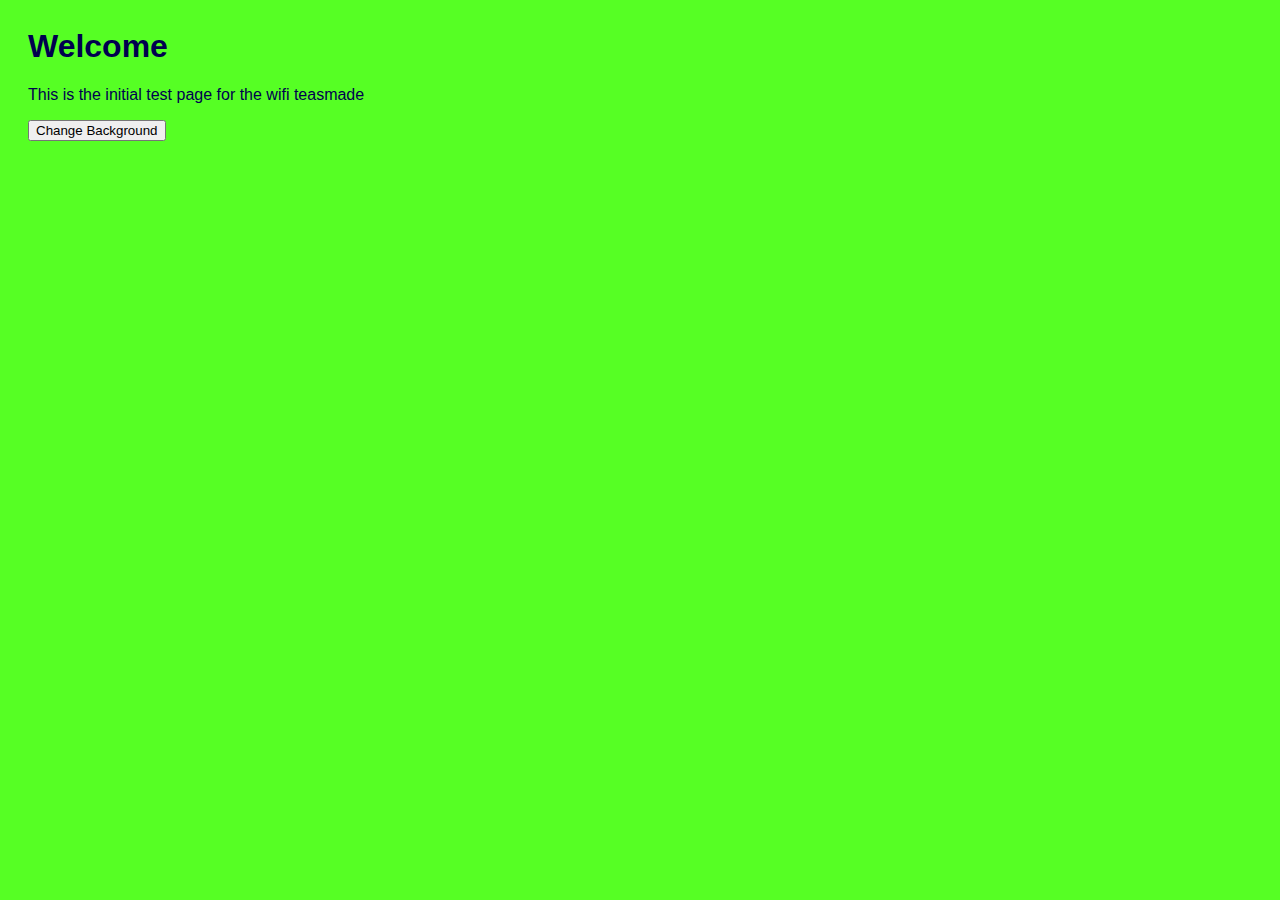
==== HTML/INDEX.HTM @ f274f31c "Initial checkin" ====
<html>
<head>
<title>This is a teasmade</title>
<script language="javascript" src="JS.JS"></script>
<link rel="stylesheet" type="text/css" href="STYLE.CSS" />
</head>
<body>
<h1>Welcome</h1>
<p>This is the initial test page for the wifi teasmade</p>
<button onclick="changebackground()">Change Background</button>
</body>
</html>
---- HTML/STYLE.CSS ----
body { 
    font-family: helvetica, sans-serif;
    color: #00004f;
    padding: 20px;
    background-color: #56ff24;
}
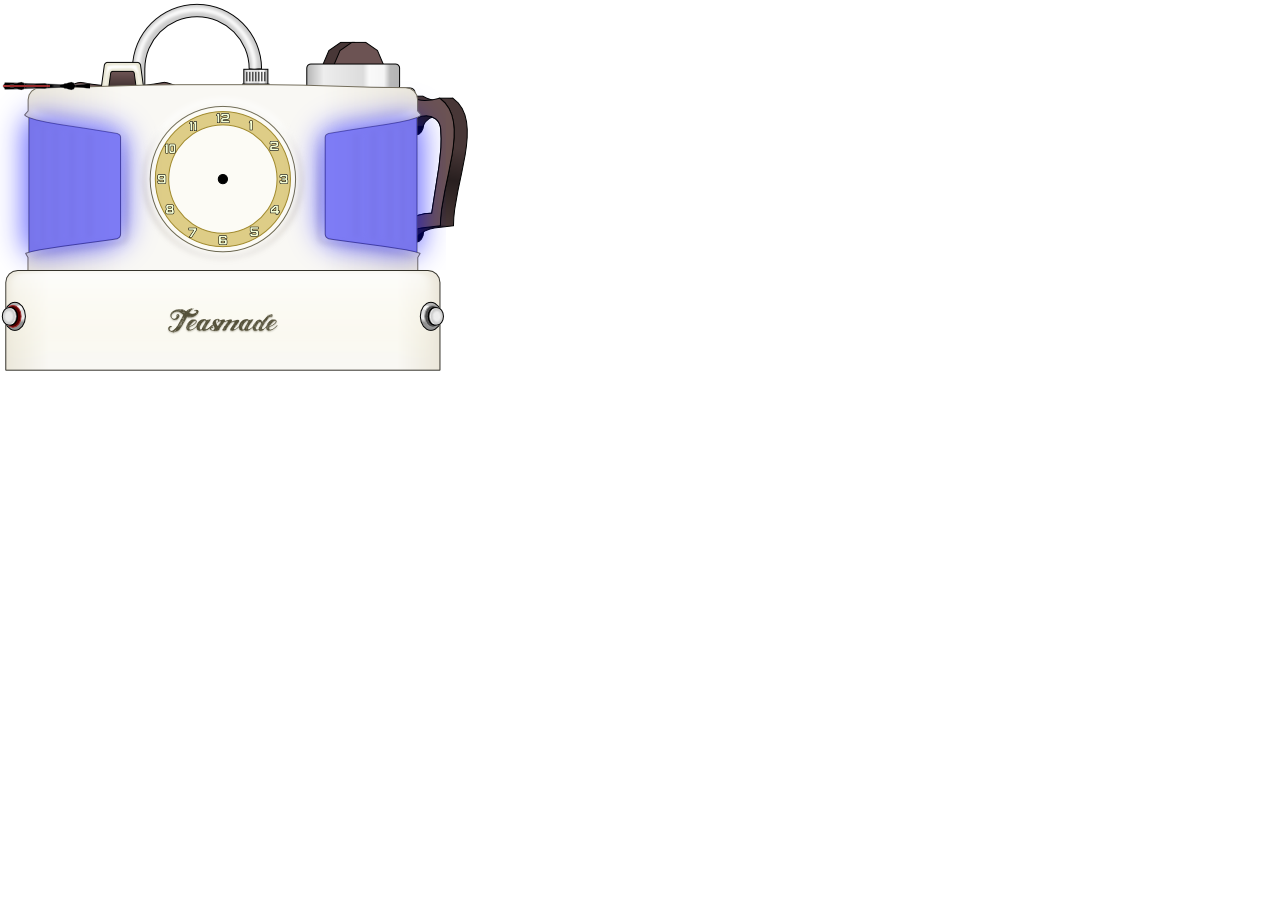
==== commit 39e3a17e: "Putting together the web UI" ====
--- a/HTML/INDEX.HTM
+++ b/HTML/INDEX.HTM
@@ -1,12 +1,22 @@
 <html>
-<head>
-<title>This is a teasmade</title>
-<script language="javascript" src="JS.JS"></script>
-<link rel="stylesheet" type="text/css" href="STYLE.CSS" />
-</head>
-<body>
-<h1>Welcome</h1>
-<p>This is the initial test page for the wifi teasmade</p>
-<button onclick="changebackground()">Change Background</button>
-</body>
+    <head>
+        <title>This is a teasmade</title>
+        <script language="javascript" src="JS.JS"></script>
+        <link rel="stylesheet" type="text/css" href="STYLE.CSS" />
+    </head>
+    <body>
+        <div id="container">
+            <div id="base">
+                <div id="rightbutton" onclick="makeTea();"></div>
+                <div id="leftbutton" onclick="toggleLamp();"></div>
+            </div>
+            <div id="face">
+                <div id="minutes"></div>
+                <div id="seconds"></div>
+                <div id="hours"></div>
+                <div id="lights"></div>
+            </div>
+            <div id="teapotandkettle"></div>
+        </div>
+    </body>
 </html>--- a/HTML/STYLE.CSS
+++ b/HTML/STYLE.CSS
@@ -1,7 +1,120 @@
 
 body { 
     font-family: helvetica, sans-serif;
-    color: #00004f;
-    padding: 20px;
-    background-color: #56ff24;
-}+    margin: 0px;
+}
+
+#container {
+    position:absolute;
+}
+
+#base {
+    background-image: url('BASE.PNG');
+    width:446px;
+    height:103px;
+    position:absolute;
+    top:270px;
+}
+
+#rightbutton {
+    background-image: url('W-OFF-N.PNG');
+    width:28px;
+    height:32px;
+    position:absolute;
+    right: 0px;
+    top: 30px;
+}
+
+
+#rightbutton .pressed {
+    background-image: url('W-OFF-P.PNG');
+}
+
+#rightbutton .illuminated {
+    background-image: url('W-ON-N.PNG');
+}
+
+
+#rightbutton .illuminated.pressed {
+    background-image: url('W-ON-P.PNG');
+}
+
+#leftbutton {
+    background-image: url('R-OFF-N.PNG');
+    width:28px;
+    height:32px;
+    position:absolute;
+    left: 0px;
+    top: 30px;
+}
+
+#leftbutton .pressed {
+    background-image: url('R-OFF-P.PNG');
+}
+
+#leftbutton .illuminated {
+    background-image: url('R-ON-N.PNG');
+}
+
+
+#leftbutton .illuminated.pressed {
+    background-image: url('R-ON-P.PNG');
+}
+
+
+#teapotandkettle {
+    background-image: url('TPOTKTL.PNG');
+    width:470px;
+    height:270px;
+    position:absolute;
+    z-index: -1;
+}
+
+#face {
+    background-image: url('FACE.PNG');
+    width:446px;
+    height:189px;
+    position:absolute;
+    top:81px;
+    opacity:1;
+    -webkit-transition-property: opacity;
+    -webkit-transition-duration: 0.5s;
+    -webkit-transition-timing-function: ease-in;
+}
+
+#face:hover {
+    opacity: 0.3;
+}
+
+#lights {
+    background-color: #0000ff;
+    width:446px;
+    height:189px;
+    position:absolute;
+    top:0px;
+    left:0px;
+    -webkit-mask-image: url('FACEMASK.PNG');
+    opacity: 0.5;
+}
+
+#seconds {
+    width: 90px;
+    height: 10px;
+    position:absolute;
+    background-image: url('CHNDHR.PNG');
+}
+
+#minutes {
+    width: 70px;
+    height: 10px;
+    position:absolute;
+    background-image: url('CHNDMN.PNG');
+}
+
+#hours {
+    width: 50px;
+    height: 10px;
+    position:absolute;
+    background-image: url('CHNDSC.PNG');
+}
+
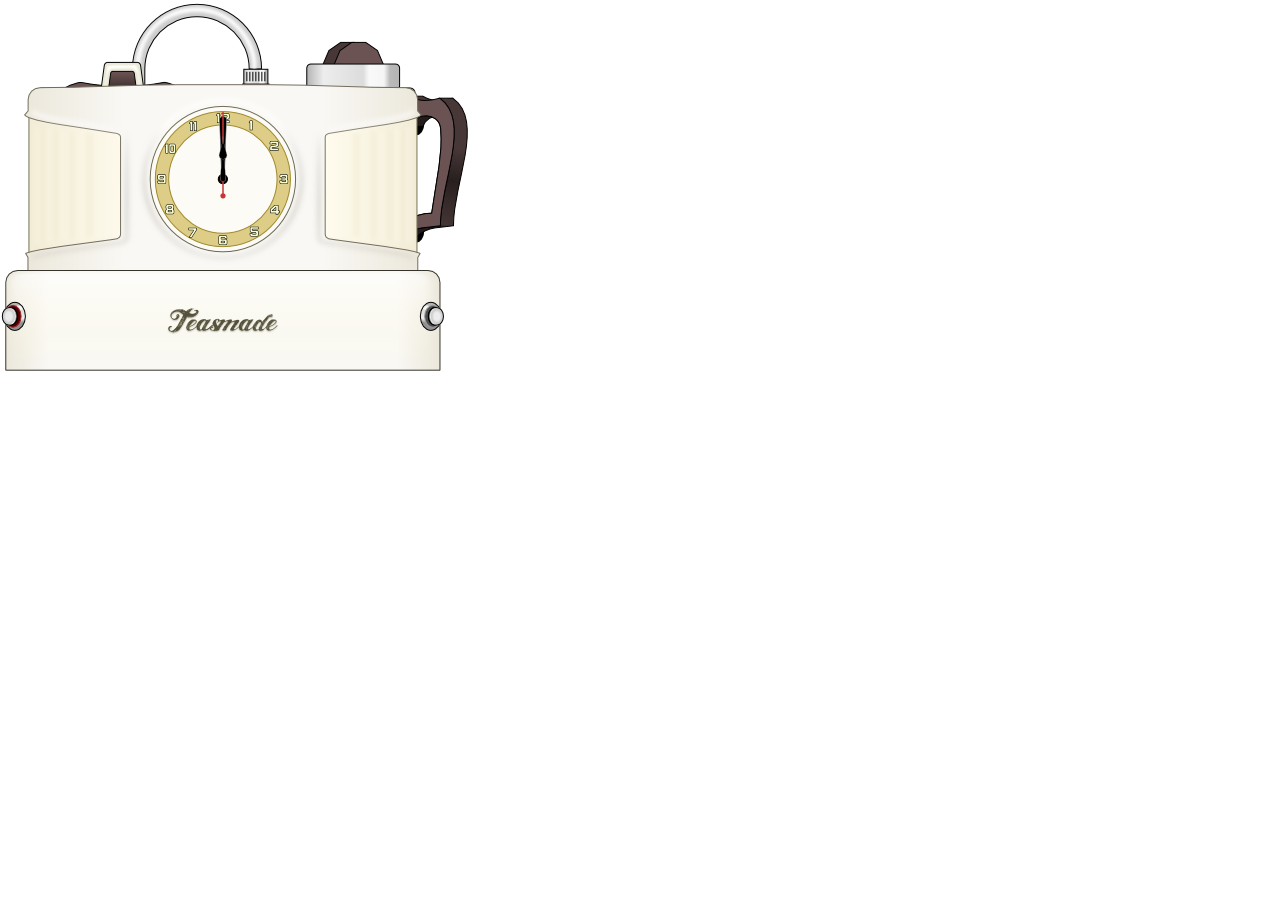
==== commit 358ce4e5: "add a bunch of features to the web ui" ====
--- a/HTML/INDEX.HTM
+++ b/HTML/INDEX.HTM
@@ -7,8 +7,8 @@
     <body>
         <div id="container">
             <div id="base">
-                <div id="rightbutton" onclick="makeTea();"></div>
-                <div id="leftbutton" onclick="toggleLamp();"></div>
+                <div id="rightbutton" onclick="toggleLamp();"></div>
+                <div id="leftbutton" onclick="makeTea();"></div>
             </div>
             <div id="face">
                 <div id="minutes"></div>
--- a/HTML/STYLE.CSS
+++ b/HTML/STYLE.CSS
@@ -26,16 +26,16 @@
 }
 
 
-#rightbutton .pressed {
+#rightbutton.pressed {
     background-image: url('W-OFF-P.PNG');
 }
 
-#rightbutton .illuminated {
+#rightbutton.illuminated {
     background-image: url('W-ON-N.PNG');
 }
 
 
-#rightbutton .illuminated.pressed {
+#rightbutton.illuminated.pressed {
     background-image: url('W-ON-P.PNG');
 }
 
@@ -48,16 +48,16 @@
     top: 30px;
 }
 
-#leftbutton .pressed {
+#leftbutton.pressed {
     background-image: url('R-OFF-P.PNG');
 }
 
-#leftbutton .illuminated {
+#leftbutton.illuminated {
     background-image: url('R-ON-N.PNG');
 }
 
 
-#leftbutton .illuminated.pressed {
+#leftbutton.illuminated.pressed {
     background-image: url('R-ON-P.PNG');
 }
 
@@ -87,21 +87,28 @@
 }
 
 #lights {
-    background-color: #0000ff;
+    background-color: #FFFFFF;
     width:446px;
     height:189px;
     position:absolute;
     top:0px;
     left:0px;
     -webkit-mask-image: url('FACEMASK.PNG');
-    opacity: 0.5;
+    opacity: 0;
+    -webkit-transition-property: opacity, background-color;
+    -webkit-transition-duration: 0.5s;
+    -webkit-transition-timing-function: ease-in;
 }
 
 #seconds {
     width: 90px;
     height: 10px;
     position:absolute;
-    background-image: url('CHNDHR.PNG');
+    background-image: url('CHNDSC.PNG');
+    transform: rotateZ(90deg);
+    left: 153px;
+    top: 93px;
+    transform-origin: 70px 50%;
 }
 
 #minutes {
@@ -109,12 +116,28 @@
     height: 10px;
     position:absolute;
     background-image: url('CHNDMN.PNG');
+    transform: rotateZ(90deg);
+    top: 92px;
+    left: 158px;
+    transform-origin: 65px 50%;
+    
+    -webkit-transition-property: transform;
+    -webkit-transition-duration: 0.6s;
+    -webkit-transition-timing-function: ease-in;
 }
 
 #hours {
     width: 50px;
     height: 10px;
     position:absolute;
-    background-image: url('CHNDSC.PNG');
+    background-image: url('CHNDHR.PNG');
+    transform: rotateZ(90deg);
+    left: 178px;
+    top: 93px;
+    transform-origin: 45px 50%;
+    
+    -webkit-transition-property: transform;
+    -webkit-transition-duration: 1.2s;
+    -webkit-transition-timing-function: ease-in;
 }
 
